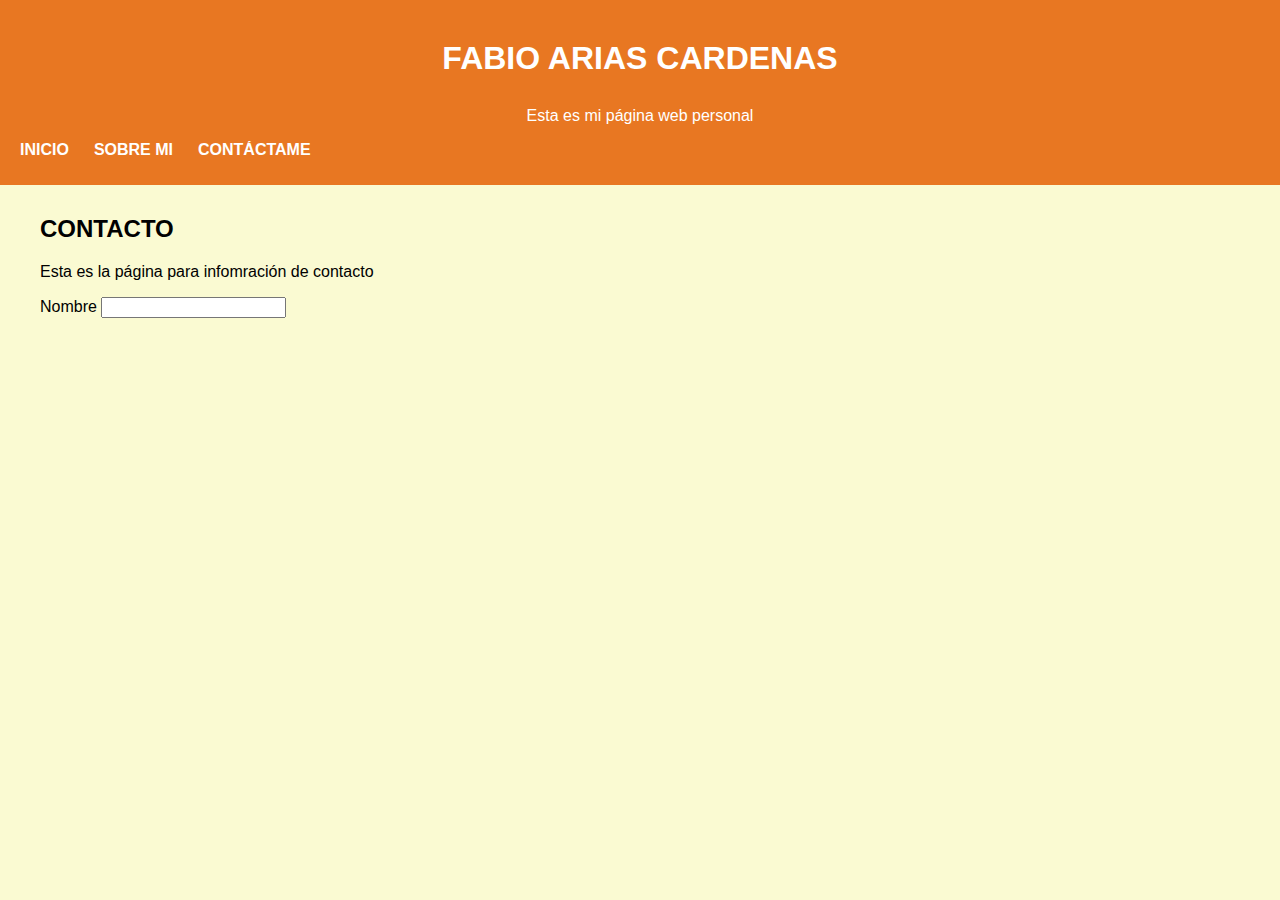
==== contact.html @ 83f9e5cb "New" ====
<!DOCTYPE html>
<html>
	<head>
		  <meta charset="utf-8">
		  <title>Contacto</title>	  
		  <link href="styles.css" rel="stylesheet">
	</head>	  
	<body>
		<div id="header">
	   		<center>
		    	<h1 id="titulo-principal">FABIO ARIAS CARDENAS</h1>
		     	<p>Esta es mi página web personal</p> 
	  		</center>
	  		<ul>
	  			<li><a href="index.html">INICIO</a></li>
	  			<li><a href="sobremi.html">SOBRE MI</a></li>
	  			<li><a href="contact.html">CONTÁCTAME</a></li>
	  		</ul>
	  		

	  	</div>
	  	<div id="content">
			<h2> CONTACTO </h2>
			<p> Esta es la página para infomración de contacto</p>
			<form>
				<label>
					Nombre
				</label>
				<input type="" name="">
			</form>
		</div>	
	</body>
</html>
---- styles.css ----
body{
	margin: 0px;
	font-family: sans-serif;
    background-color: #FAFAD2;

}
#header{
	background-color: #E87722;
	color: white;
	padding: 10px 20px;
}
#header h1{
	margin: 30px;
}
#header ul{
	list-style: none;
	padding: 0px;
	overflow: hidden;
}
#header li{
	float: left;
	margin: 0 25px 0 0;
}
#header ul a{
	color: #ffffff;
    font-weight: bold;
    text-decoration: none;
}
#header ul a:hover{
	color: #FCE300;
    font-weight: bold;
}
#content {
	padding: 10px;
	margin-left: 30px;
}
#content img{
	float: left;
	width: 20%;
}
 #content p{
 	{
 	float: left;
 	width: 35%;
	margin: 0 30px;
 }
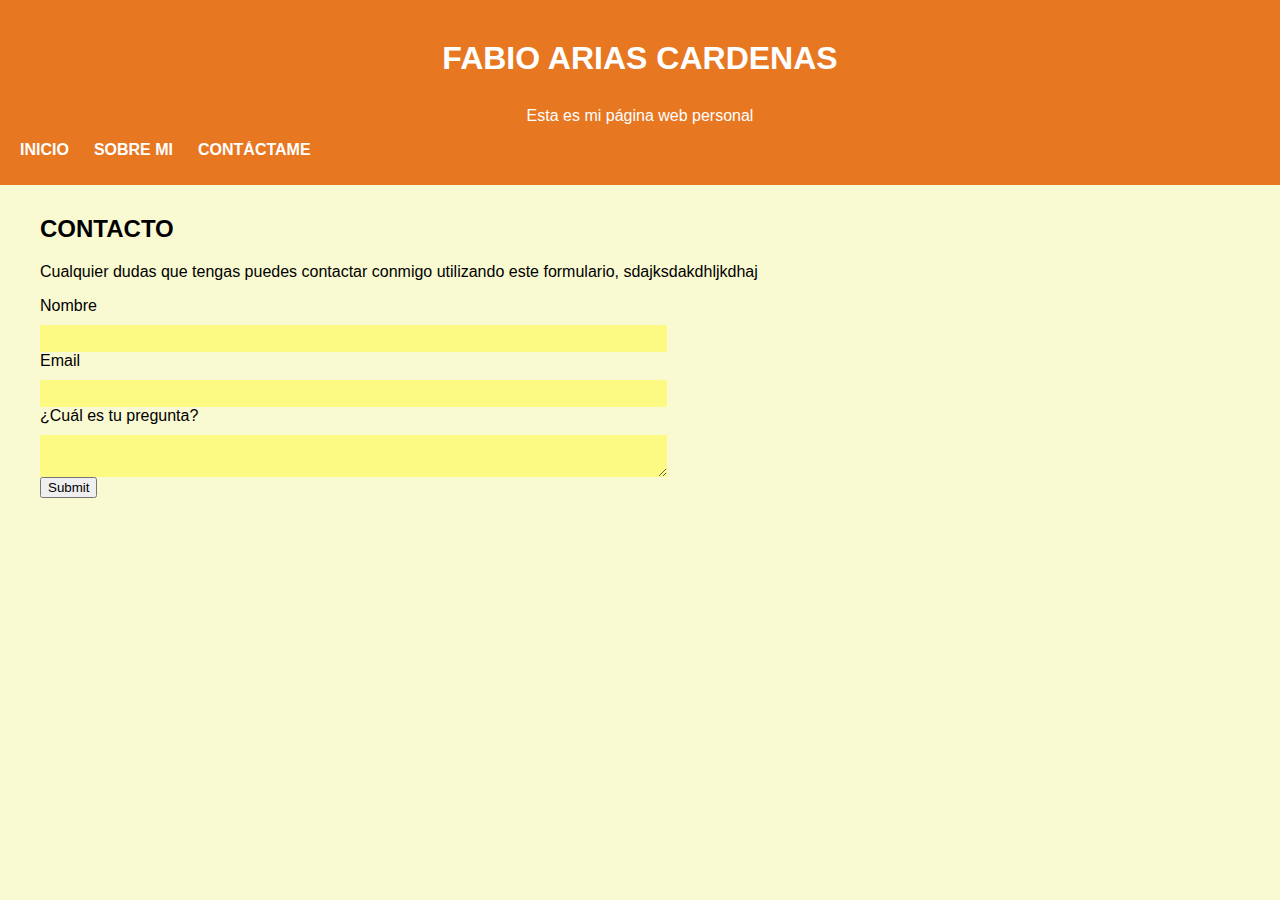
==== commit ab022f0a: "new" ====
--- a/contact.html
+++ b/contact.html
@@ -21,12 +21,15 @@
 	  	</div>
 	  	<div id="content">
 			<h2> CONTACTO </h2>
-			<p> Esta es la página para infomración de contacto</p>
+			<p>Cualquier dudas que tengas puedes contactar conmigo utilizando este formulario, sdajksdakdhljkdhaj</p>
 			<form>
-				<label>
-					Nombre
-				</label>
-				<input type="" name="">
+				<label for="nombre-contacto">Nombre</label>
+				<input type="text" id="nombre-contacto" name="Nombre"/>
+				<label for="email-contacto">Email</label>
+				<input type="email" id="email-contacto" name="Email"/>
+				<label for="consulta-contacto">¿Cuál es tu pregunta?</label>
+				<textarea id="consulta-contacto"></textarea>
+				<input type="submit" name="enviar"/>
 			</form>
 		</div>	
 	</body>
--- a/styles.css
+++ b/styles.css
@@ -34,13 +34,29 @@
 	padding: 10px;
 	margin-left: 30px;
 }
-#content img{
+.bio img{
 	float: left;
+	padding-right: 20px;
 	width: 20%;
 }
- #content p{
- 	{
+.bio p{
  	float: left;
- 	width: 35%;
+ 	width: 60%;
 	margin: 0 30px;
- }+ }
+ #content form{
+ 	clear: both;
+ }
+ #content form [type=text], #content form [type=email],#content form textarea{
+ 	display: block;
+ 	margin-top: 10px;
+ 	width: 50%;
+ 	padding: 6px;
+ 	border: 0;
+ 	background-color: #FCFA82;
+ 	  }
+.pasatiempos{
+	clear: both;
+	margin-top: 20px;
+	overflow: hidden;
+}
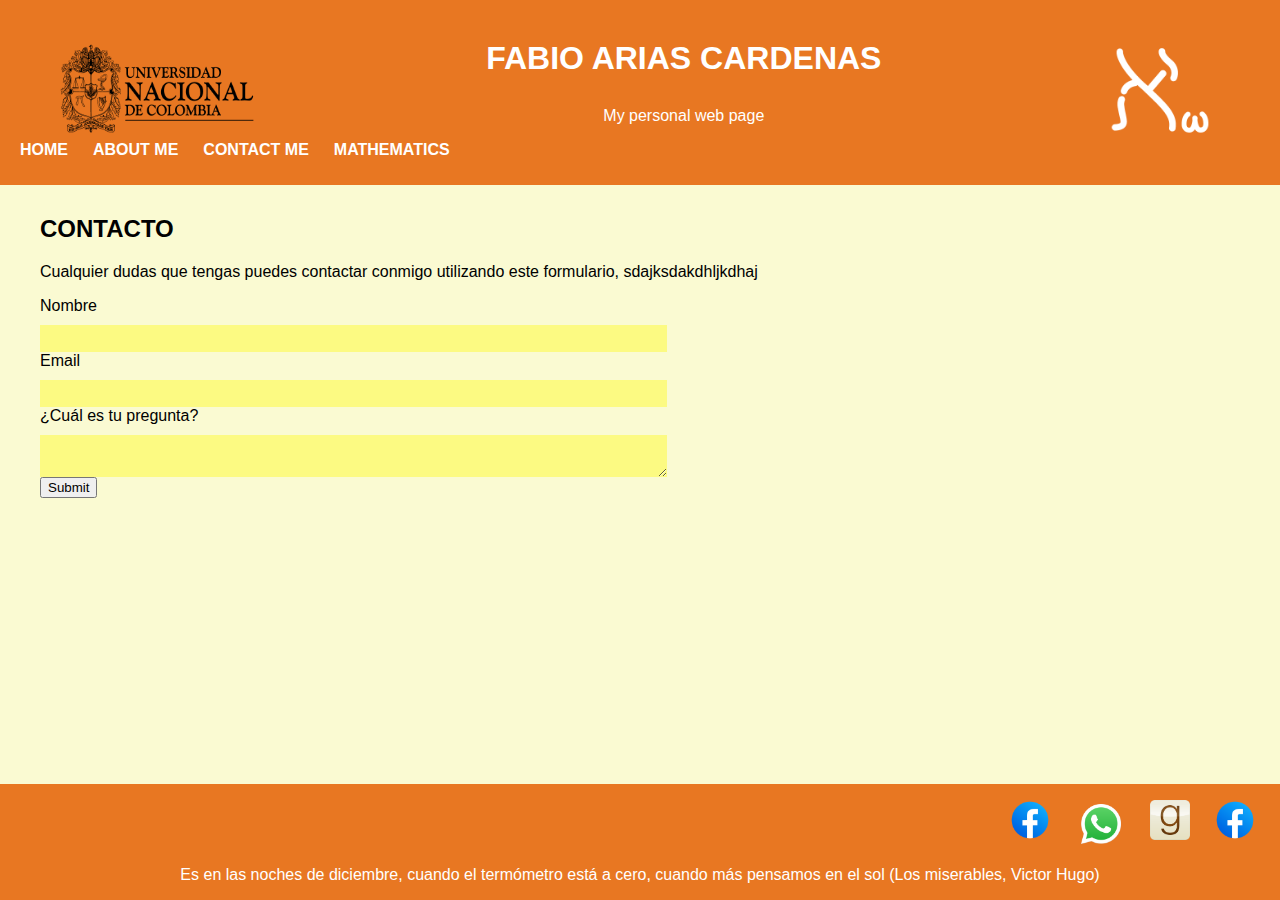
==== commit 4caa3f24: "new" ====
--- a/contact.html
+++ b/contact.html
@@ -1,22 +1,32 @@
 <!DOCTYPE html>
 <html>
 	<head>
-		  <meta charset="utf-8">
+		  <meta charset="utf-8"; name="Fabio Arias Cardenas">
 		  <title>Contacto</title>	  
 		  <link href="styles.css" rel="stylesheet">
 	</head>	  
 	<body>
 		<div id="header">
+	   		<div id="logo-un">
+				<img src="logo-un.png" width="200" height="100" />
+			</div>
+			<div id="math-logo">
+	  			<img name="math-logo" src="math-logo.png" width="100" height="100" />
+	  	    </div>
+			
 	   		<center>
+	   			
 		    	<h1 id="titulo-principal">FABIO ARIAS CARDENAS</h1>
-		     	<p>Esta es mi página web personal</p> 
+		     	<p>My personal web page</p>
+		     	
 	  		</center>
+	  		
 	  		<ul>
-	  			<li><a href="index.html">INICIO</a></li>
-	  			<li><a href="sobremi.html">SOBRE MI</a></li>
-	  			<li><a href="contact.html">CONTÁCTAME</a></li>
+	  			<li><a href="index.html">HOME</a></li>
+	  			<li><a href="sobremi.html">ABOUT ME</a></li>
+	  			<li><a href="contact.html">CONTACT ME</a></li>
+	  			<li><a href="matematicas.html">MATHEMATICS</a></li>
 	  		</ul>
-	  		
 
 	  	</div>
 	  	<div id="content">
@@ -32,6 +42,25 @@
 				<input type="submit" name="enviar"/>
 			</form>
 		</div>	
+		 <footer> 
+	    	<ul>
+	  			<li><a href="https://www.facebook.com/fabio.a.cardenas.3/">
+	    		<img src="facebook.png" width="40" height="40">
+	    	       </a>
+	    	       <li><a href="https://www.goodreads.com/user/show/133648652-fabio-arias">
+	    		<img src="goodreads.png" width="40" height="40">
+	    	       </a>
+	    	       <li><button class="wpp" title="322 287 1183"><img src="whatsapp-icon.png" width="40" height="40"> </button>
+	    	       </a>
+	    	       <li><a href="https://www.facebook.com/fabio.a.cardenas.3/">
+	    		<img src="facebook.png" width="40" height="40">
+	    	       </a>
+	  		</ul>
+	    	
+	    		<p>
+	    	 		Es en las noches de diciembre, cuando el termómetro está a cero, cuando más pensamos en el sol (Los miserables, Victor Hugo)
+	    	 	</p>
+	    </footer>	
 	</body>
 </html>
 
--- a/styles.css
+++ b/styles.css
@@ -2,7 +2,19 @@
 	margin: 0px;
 	font-family: sans-serif;
     background-color: #FAFAD2;
-
+    display: flex;
+    flex-direction: column;
+    min-height: 100vh;
+}
+#header #logo-un img{
+	float: left;
+	padding-left: 3%;
+	margin-top: 30px;
+}
+#header #math-logo img{
+	float: right;
+	padding-right: 4%;
+	margin-top: 30px;
 }
 #header{
 	background-color: #E87722;
@@ -60,3 +72,40 @@
 	margin-top: 20px;
 	overflow: hidden;
 }
+.mat img{
+	float: left;
+	padding-right: 20px;
+	width: 20%;
+}
+.mat p{
+ 	float: left;
+ 	width: 60%;
+	margin: 0 30px;
+ }
+ footer{
+ 	background-color: #E87722 ;
+ 	color: white;
+ 	text-align: center;
+ 	margin-top: auto;
+ 	}
+footer ul{
+	list-style: none;
+	padding: 0px;
+	overflow: hidden;
+}
+footer li{
+	float: right;
+	margin: 0 25px 0 0;
+}
+.wpp{
+  border: none;
+  width: 50px;
+  height: 50px;
+  background-color: #E87722;
+  transition: all ease-in-out 0.2s;
+  cursor: pointer;
+}
+.wpp:hover{
+  border: 0px solid #E87722;
+  background-color: #E87722;
+}